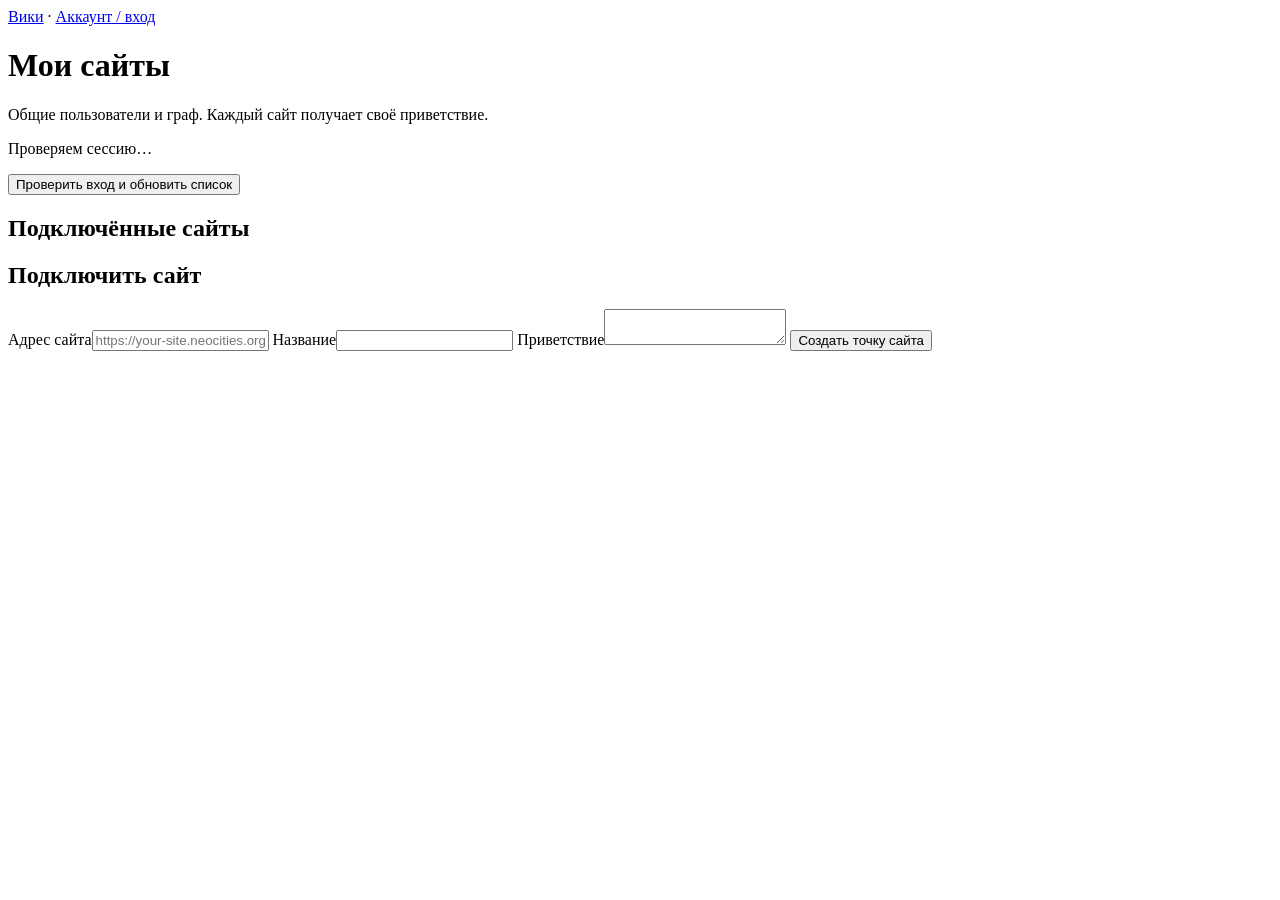
==== backend/src/node06_service/ui/sites.html @ ac14f272 "Add hosted wiki, owner UI and isolated read-only embeds" ====
<!doctype html><html lang="ru"><head><meta charset="utf-8">
<meta name="viewport" content="width=device-width,initial-scale=1">
<title>Мои сайты — Geno-Dice Wiki</title><link rel="stylesheet" href="/sites/style.css">
<link rel="icon" type="image/svg+xml" href="/favicon.svg"><link rel="shortcut icon" href="/favicon.ico">
<link rel="apple-touch-icon" href="/apple-touch-icon.png"><link rel="manifest" href="/site.webmanifest">
<script src="/sites/client.js" defer></script></head><body><main>
<nav><a href="/">Вики</a> · <a href="/account/" target="_blank" rel="noopener">Аккаунт / вход</a></nav>
<h1>Мои сайты</h1><p>Общие пользователи и граф. Каждый сайт получает своё приветствие.</p>
<p id="session" role="status">Проверяем сессию…</p>
<button id="refresh" type="button">Проверить вход и обновить список</button>
<p id="status" role="status" aria-live="polite"></p>
<div class="columns"><section><h2>Подключённые сайты</h2><ul id="site-list"></ul>
<button id="more" type="button" hidden>Ещё сайты</button>
<h2>Подключить сайт</h2><form id="create-form">
<label>Адрес сайта<input id="new-origin" type="url" placeholder="https://your-site.neocities.org" required maxlength="512"></label>
<label>Название<input id="new-name" maxlength="160"></label>
<label>Приветствие<textarea id="new-body" required maxlength="8192"></textarea></label>
<button type="submit">Создать точку сайта</button></form></section>
<section id="editor" hidden><h2 id="site-title"></h2><p id="site-state"></p>
<section id="pending" hidden><h3>Подтверждение владения</h3>
<p>Разместите файл <code>node06-verification.txt</code> в корне своего сайта.
<a id="proof-url" target="_blank" rel="noopener noreferrer">Открыть адрес файла</a>.</p>
<p id="proof-help"></p><textarea id="proof" readonly aria-label="Содержимое файла подтверждения" hidden></textarea>
<button id="download" type="button" hidden>Скачать файл подтверждения</button>
<p>Перевыпуск отменяет предыдущий файл. Срок действия — 30 минут.</p>
<button id="renew" type="button">Перевыпустить подтверждение</button>
<button id="verify" type="button">Файл загружен — проверить</button></section>
<section id="active" hidden><p><a id="open-site" target="_blank" rel="noopener">Открыть приветствие в общем графе</a></p>
<label id="embed-label" hidden>Iframe для вашего сайта (пока только чтение)
<textarea id="embed-code" readonly></textarea></label>
<button id="show-preview" type="button" hidden>Предпросмотр iframe</button>
<iframe id="preview" title="Предпросмотр вики" width="100%" height="620" hidden
sandbox="allow-scripts allow-same-origin allow-popups allow-popups-to-escape-sandbox"></iframe></section>
<form id="settings-form"><h3>Приветствие и оформление</h3>
<p id="edit-note"></p>
<label>Название<input id="name" maxlength="160"></label>
<label>Текст<textarea id="body" required maxlength="8192"></textarea></label>
<p>Пока это обычный текст. Ссылки на смыслы добавим вместе с редактором точек.</p>
<details><summary>Параметры оформления iframe</summary>
<p>Только разрешённые параметры, без произвольного CSS. Пустой объект сбрасывает оформление.</p>
<label>Тема (JSON)<textarea id="theme" spellcheck="false">{}</textarea></label>
<p>Цвета: bg, text, accent, panel, border (#RGB / #RRGGBB). radius: 0–16.
font: system / serif / mono. density: normal / compact.</p></details>
<button type="submit">Сохранить</button></form>
<section id="conflict" hidden><h3>На сервере уже есть изменения</h3>
<p>Ваш ввод сохранён в форме. Сравните с текущей версией перед повторным сохранением.</p>
<pre id="server-version"></pre>
<button id="use-server" type="button">Загрузить серверный вариант в форму</button>
<button id="save-draft" type="button">Сверено — сохранить мой вариант</button></section>
</section></div><noscript>Для управления нужен JavaScript.</noscript></main></body></html>
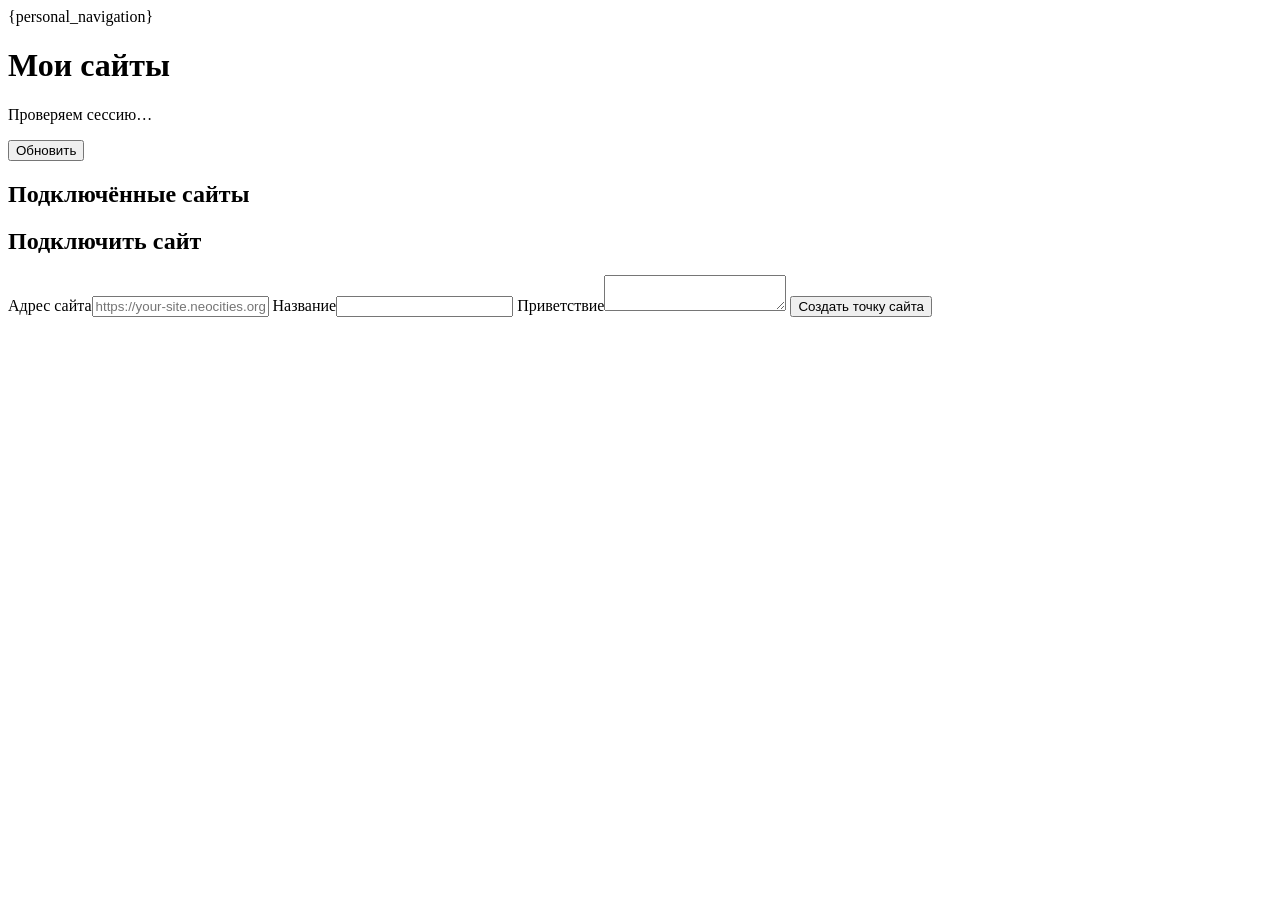
==== commit 770046dd: "Unify compact personal navigation and profile sections" ====
--- a/backend/src/node06_service/ui/sites.html
+++ b/backend/src/node06_service/ui/sites.html
@@ -3,11 +3,12 @@
 <title>Мои сайты — Geno-Dice Wiki</title><link rel="stylesheet" href="/sites/style.css">
 <link rel="icon" type="image/svg+xml" href="/favicon.svg"><link rel="shortcut icon" href="/favicon.ico">
 <link rel="apple-touch-icon" href="/apple-touch-icon.png"><link rel="manifest" href="/site.webmanifest">
-<script src="/sites/client.js" defer></script></head><body><main>
-<nav><a href="/">Вики</a> · <a href="/account/" target="_blank" rel="noopener">Аккаунт / вход</a></nav>
-<h1>Мои сайты</h1><p>Общие пользователи и граф. Каждый сайт получает своё приветствие.</p>
+<script src="/sites/home.js" defer></script><script src="/sites/client.js" defer></script></head><body>
+{personal_navigation}
+<main>
+<h1>Мои сайты</h1>
 <p id="session" role="status">Проверяем сессию…</p>
-<button id="refresh" type="button">Проверить вход и обновить список</button>
+<button id="refresh" type="button">Обновить</button>
 <p id="status" role="status" aria-live="polite"></p>
 <div class="columns"><section><h2>Подключённые сайты</h2><ul id="site-list"></ul>
 <button id="more" type="button" hidden>Ещё сайты</button>
@@ -28,9 +29,29 @@
 <section id="active" hidden><p><a id="open-site" target="_blank" rel="noopener">Открыть приветствие в общем графе</a></p>
 <label id="embed-label" hidden>Iframe для вашего сайта (пока только чтение)
 <textarea id="embed-code" readonly></textarea></label>
+<label id="bridge-label" hidden>Маленький iframe-посредник для своего интерфейса (чтение API)
+<input id="bridge-url" readonly></label>
 <button id="show-preview" type="button" hidden>Предпросмотр iframe</button>
 <iframe id="preview" title="Предпросмотр вики" width="100%" height="620" hidden
 sandbox="allow-scripts allow-same-origin allow-popups allow-popups-to-escape-sandbox"></iframe></section>
+<form id="home-form"><h3>Главная страница</h3>
+<p>Блоки могут описывать любые аспекты игры или мира. Порядок и язык выбираете вы.
+Эти ссылки служат навигацией и не создают связи или голоса в графе.</p>
+<label>Источник главной<select id="home-source">
+<option value="auto">Авто: репозиторий → настройки сайта → приветствие</option>
+<option value="git">Из репозитория</option><option value="ui">Из настроек сайта</option>
+<option value="welcome">Только приветствие</option></select></label>
+<p id="home-source-note" role="status"></p>
+<div id="home-fields"><label>Название страницы<input id="home-title" maxlength="160"></label>
+<label>Вступление<textarea id="home-introduction" maxlength="2000"></textarea></label>
+<p id="home-count"></p><div id="home-blocks"></div>
+<button id="home-add" type="button">Добавить блок</button></div>
+<p>До 12 блоков и до 8 ссылок в каждом. Изменения не затрагивают Git-тексты точек.</p>
+<button type="submit">Сохранить главную</button>
+<a id="home-preview" target="_blank" rel="noopener">Открыть сохранённую главную ↗</a>
+<section id="home-conflict" hidden><h4>Главная изменилась на сервере</h4><pre id="home-server"></pre>
+<button id="home-use-server" type="button">Загрузить серверный вариант</button>
+<button id="home-overwrite" type="button">Сверено — сохранить мои блоки</button></section></form>
 <form id="settings-form"><h3>Приветствие и оформление</h3>
 <p id="edit-note"></p>
 <label>Название<input id="name" maxlength="160"></label>
